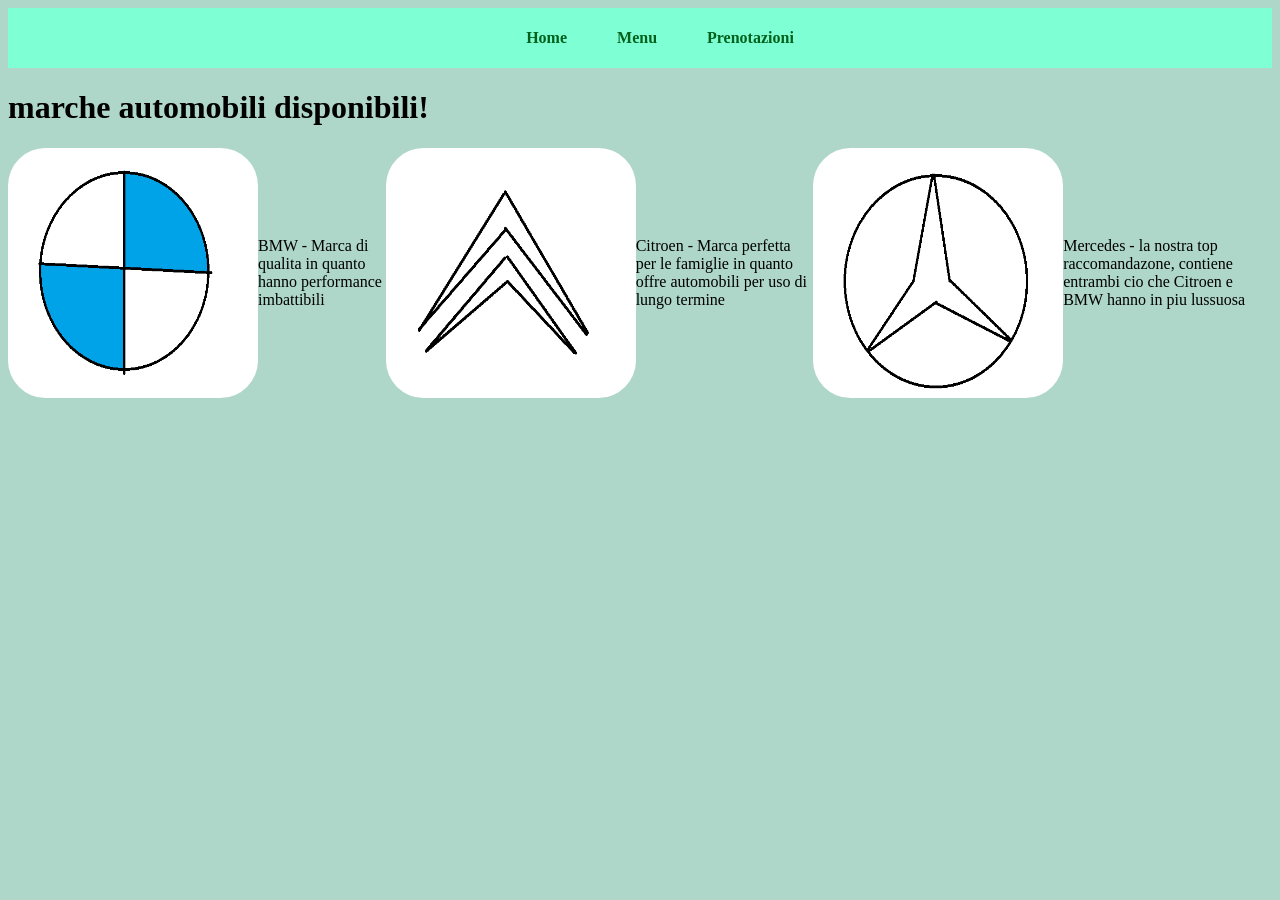
==== menu.html @ bb7aca3b "aggiunta della base del file" ====
<!DOCTYPE html>
<html lang="en">
<head>
    <meta charset="UTF-8">
    <meta name="viewport" content="width=device-width, initial-scale=1.0">
    <title>menu_concessionaria</title>
    <link rel="stylesheet" href="css/style.css">
</head>
<body>
    <header>
        <nav>
            <ul class="navBar">
                <li>
                    <a href="index.html"><strong>Home</strong></a>
                </li>
                <li>
                    <a href="menu.html"><strong>Menu</strong></a>
                </li>
                <li>
                    <a href="prenota.html"><strong>Prenotazioni</strong></a>
                </li>
            </ul>
        </nav>
    </header>
    <main>
        <h1>marche automobili disponibili!</h1>

        <div class="separazione">
        <img src="img/bmw.png" alt="bmw logo">
        <p>BMW - Marca di qualita in quanto hanno performance imbattibili</p>
        <img src="img/citroen.png" alt="citroen logo">
        <p>Citroen - Marca perfetta per le famiglie in quanto offre automobili per uso di lungo termine</p>
        <img src="img/mercedes.png" alt="mercedes logo">
        <p>Mercedes - la nostra top raccomandazone, contiene entrambi cio che Citroen e BMW hanno in piu lussuosa</p>
        </div>
        <br>
    </main>
</body>
</html>
---- css/style.css ----
body {
    background-color: rgb(174, 214, 201);
}

nav {
    background-color: aquamarine;
    padding: 5px 5px;
}

.navBar {
    display: flex;
    gap: 50px;
    list-style-type: none;
    align-items: center;
    justify-content: center;
    
}

.navBar a {
    text-decoration: none;
    color: rgb(0, 97, 29);
}

img {
    width: 100%;
    max-width: 250px;
    height: 250px;
    border-radius: 15%;
}

.separazione {
    display: flex;
    align-items: center;
    justify-content: center;
}

.separazione a {
    gap: 15px;
}

form {
    background-color: rgb(0, 54, 54);
    color: azure;
    padding: 15px;
    border-radius: 15%;
    border: 2px 2px seagreen;
    margin-left: 50px;
    list-style-type: none;
    align-items: center;
    justify-content: center;
}

table {
    background-color: blue;
    color: rgb(129, 196, 255);
    border-collapse: collapse;
}

table tr {
    align-items: center;
    justify-content: center;
}

table th {
    gap: 20px;
    padding: 20px;
}

table td {
    gap: 20px;
}
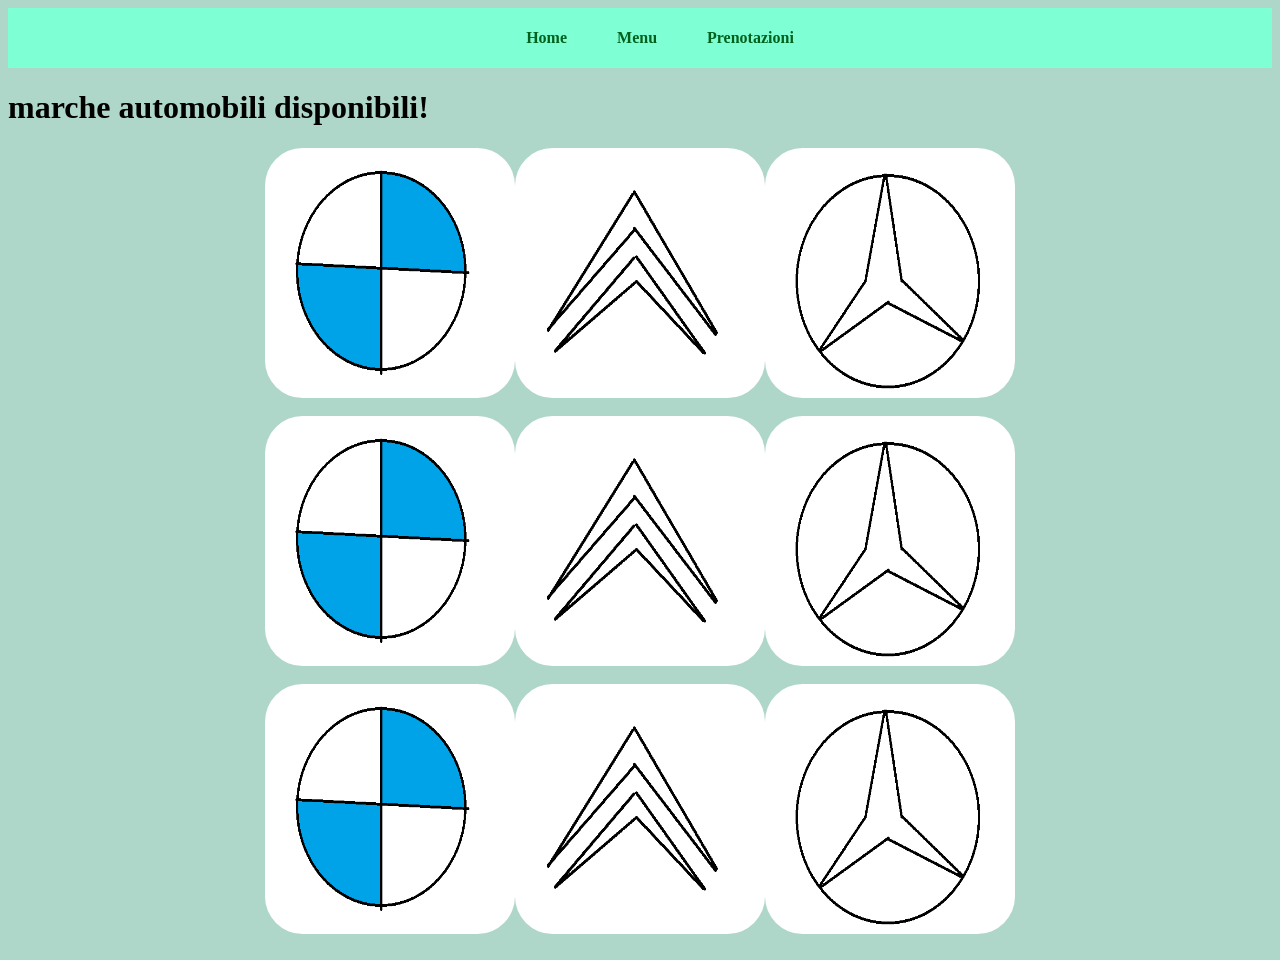
==== commit 099667ba: "aggiunta delle immagini delle marche disponibili" ====
--- a/menu.html
+++ b/menu.html
@@ -27,11 +27,20 @@
 
         <div class="separazione">
         <img src="img/bmw.png" alt="bmw logo">
-        <p>BMW - Marca di qualita in quanto hanno performance imbattibili</p>
         <img src="img/citroen.png" alt="citroen logo">
-        <p>Citroen - Marca perfetta per le famiglie in quanto offre automobili per uso di lungo termine</p>
         <img src="img/mercedes.png" alt="mercedes logo">
-        <p>Mercedes - la nostra top raccomandazone, contiene entrambi cio che Citroen e BMW hanno in piu lussuosa</p>
+        </div>
+        <br>
+        <div class="separazione">
+        <img src="img/bmw.png" alt="bmw logo">
+        <img src="img/citroen.png" alt="citroen logo">
+        <img src="img/mercedes.png" alt="mercedes logo">
+        </div>
+        <br>
+        <div class="separazione">
+        <img src="img/bmw.png" alt="bmw logo">
+        <img src="img/citroen.png" alt="citroen logo">
+        <img src="img/mercedes.png" alt="mercedes logo">
         </div>
         <br>
     </main>
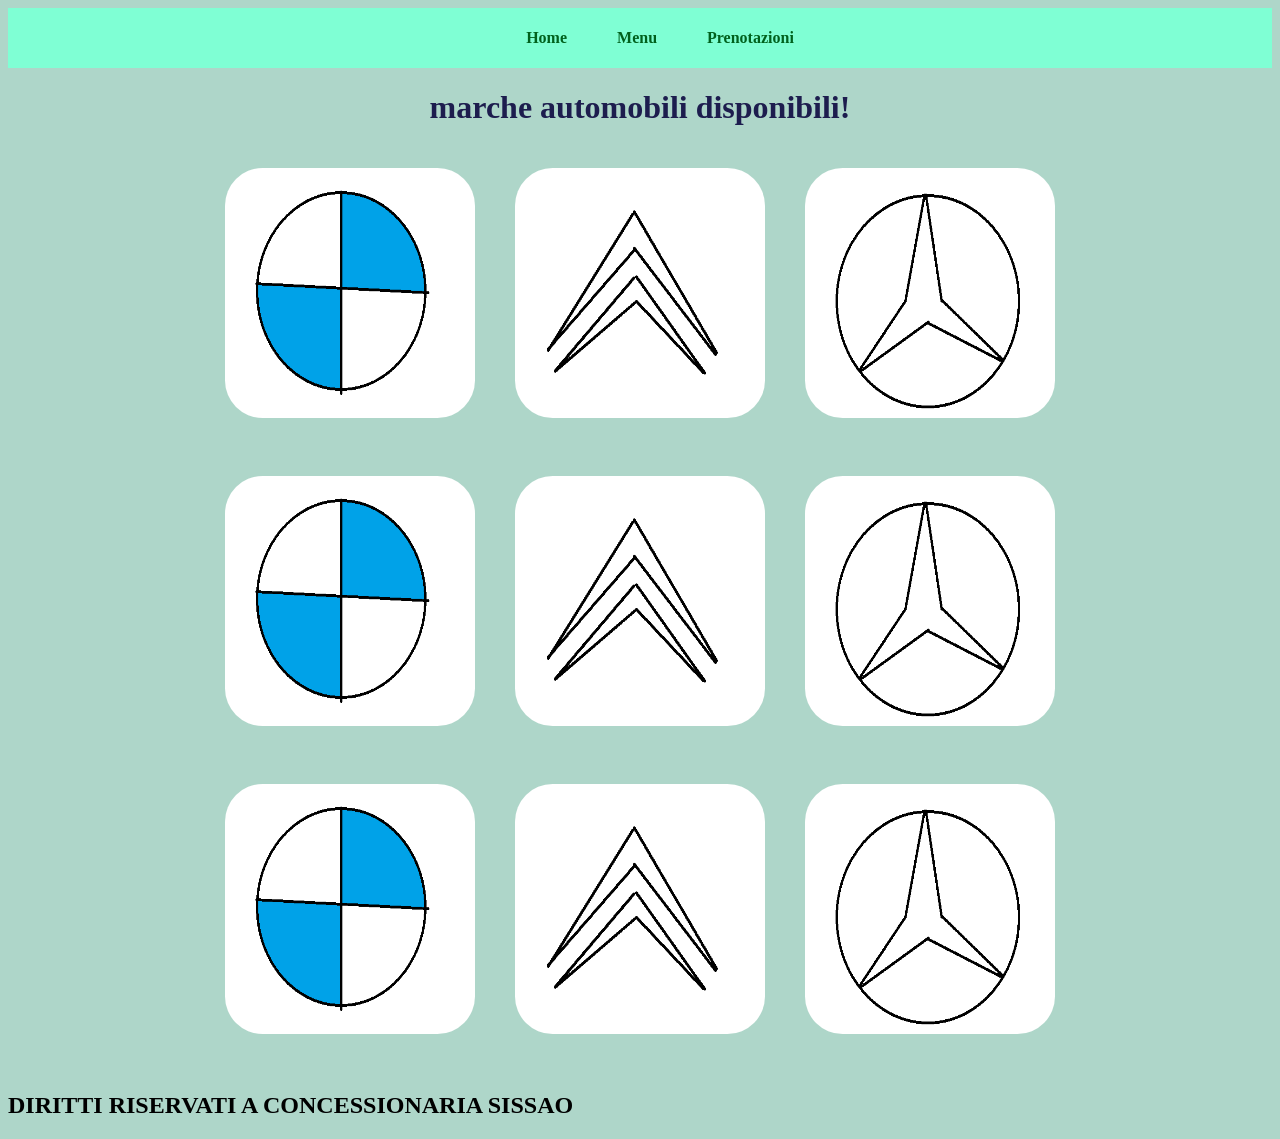
==== commit 6b4386b8: "aggiunta dettagli commandi" ====
--- a/menu.html
+++ b/menu.html
@@ -44,5 +44,8 @@
         </div>
         <br>
     </main>
+    <footer>
+        <h2>DIRITTI RISERVATI A CONCESSIONARIA SISSAO</h2>
+    </footer>
 </body>
 </html>
--- a/css/style.css
+++ b/css/style.css
@@ -16,6 +16,11 @@
     
 }
 
+h1 {
+    text-align: center;
+    color: rgb(29, 29, 78);
+}
+
 .navBar a {
     text-decoration: none;
     color: rgb(0, 97, 29);
@@ -26,6 +31,7 @@
     max-width: 250px;
     height: 250px;
     border-radius: 15%;
+    margin: 20px;
 }
 
 .separazione {
@@ -42,7 +48,6 @@
     background-color: rgb(0, 54, 54);
     color: azure;
     padding: 15px;
-    border-radius: 15%;
     border: 2px 2px seagreen;
     margin-left: 50px;
     list-style-type: none;
